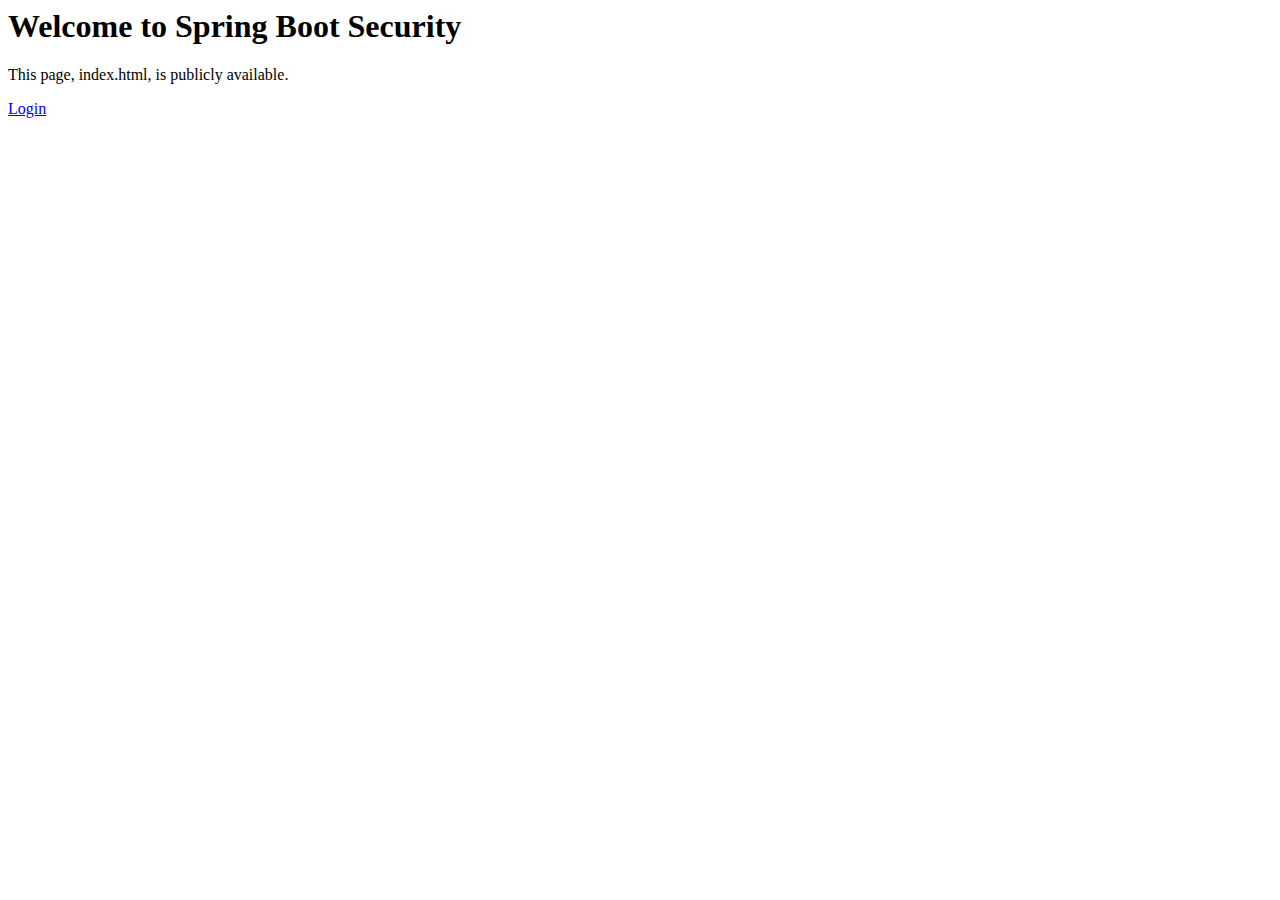
==== src/main/resources/static/index.html @ b05d7385 "Create a static resource index.html instead of just a text string." ====
<html lang="en">
<head>
    <title>Spring Boot Security</title>
</head>
<body>
    <h1>Welcome to Spring Boot Security</h1>
    <p>This page, index.html, is publicly available.</p>
    <p>
        <a href="/login">Login</a>
    </p>
</body>
</html>
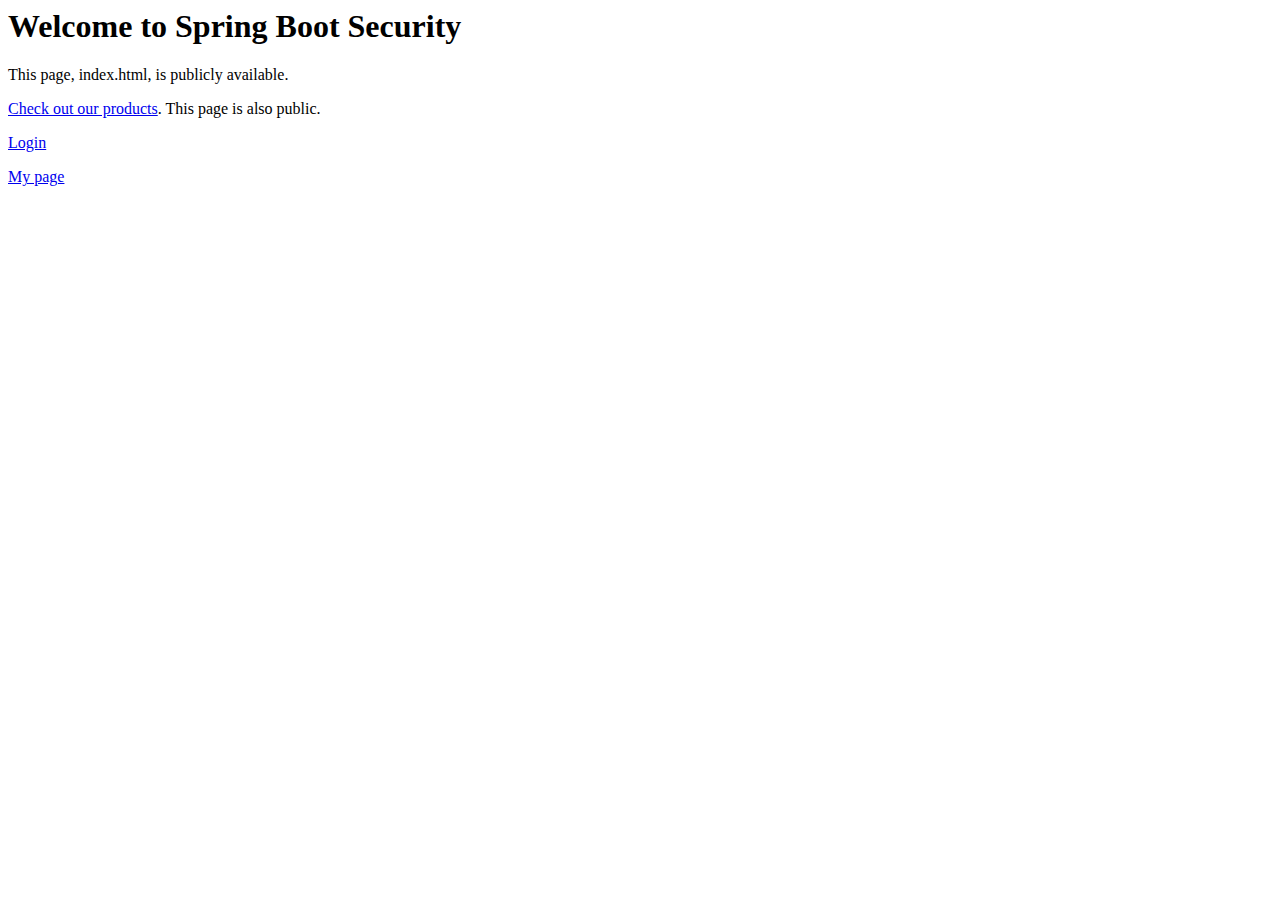
==== commit c14d85f4: "Use custom login form" ====
--- a/src/main/resources/static/index.html
+++ b/src/main/resources/static/index.html
@@ -1,12 +1,19 @@
 <html lang="en">
 <head>
     <title>Spring Boot Security</title>
+    <link rel="stylesheet" href="/css/style.css">
 </head>
 <body>
-    <h1>Welcome to Spring Boot Security</h1>
-    <p>This page, index.html, is publicly available.</p>
-    <p>
-        <a href="/login">Login</a>
-    </p>
+<h1>Welcome to Spring Boot Security</h1>
+<p>This page, index.html, is publicly available.</p>
+<p>
+    <a href="/product/all">Check out our products</a>. This page is also public.
+</p>
+<p>
+    <a href="/login">Login</a>
+</p>
+<p>
+    <a href="/users/single">My page</a>
+</p>
 </body>
 </html>
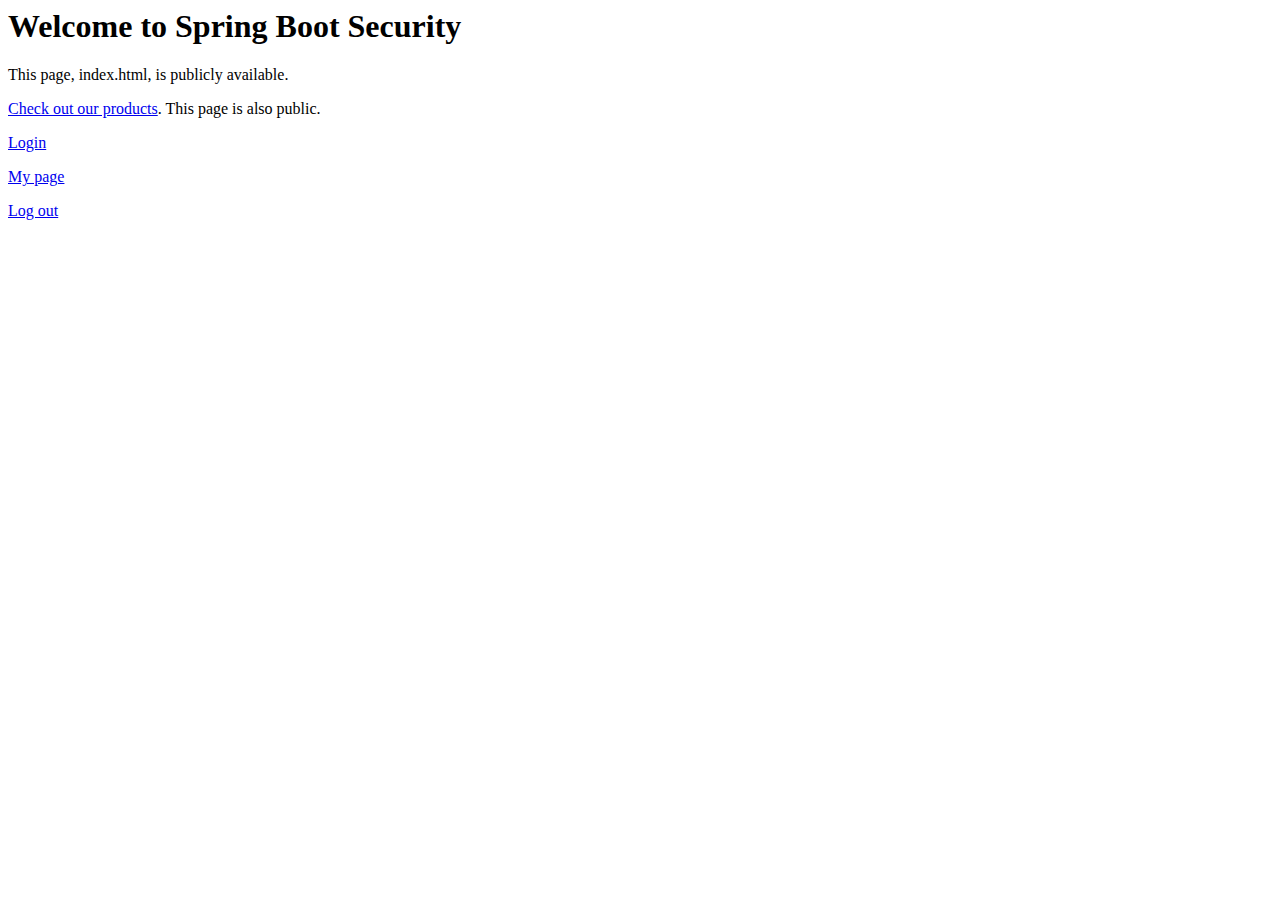
==== commit ec3601ff: "Add a logout link" ====
--- a/src/main/resources/static/index.html
+++ b/src/main/resources/static/index.html
@@ -15,5 +15,8 @@
 <p>
     <a href="/users/single">My page</a>
 </p>
+<p>
+    <a href="/logout">Log out</a>
+</p>
 </body>
 </html>
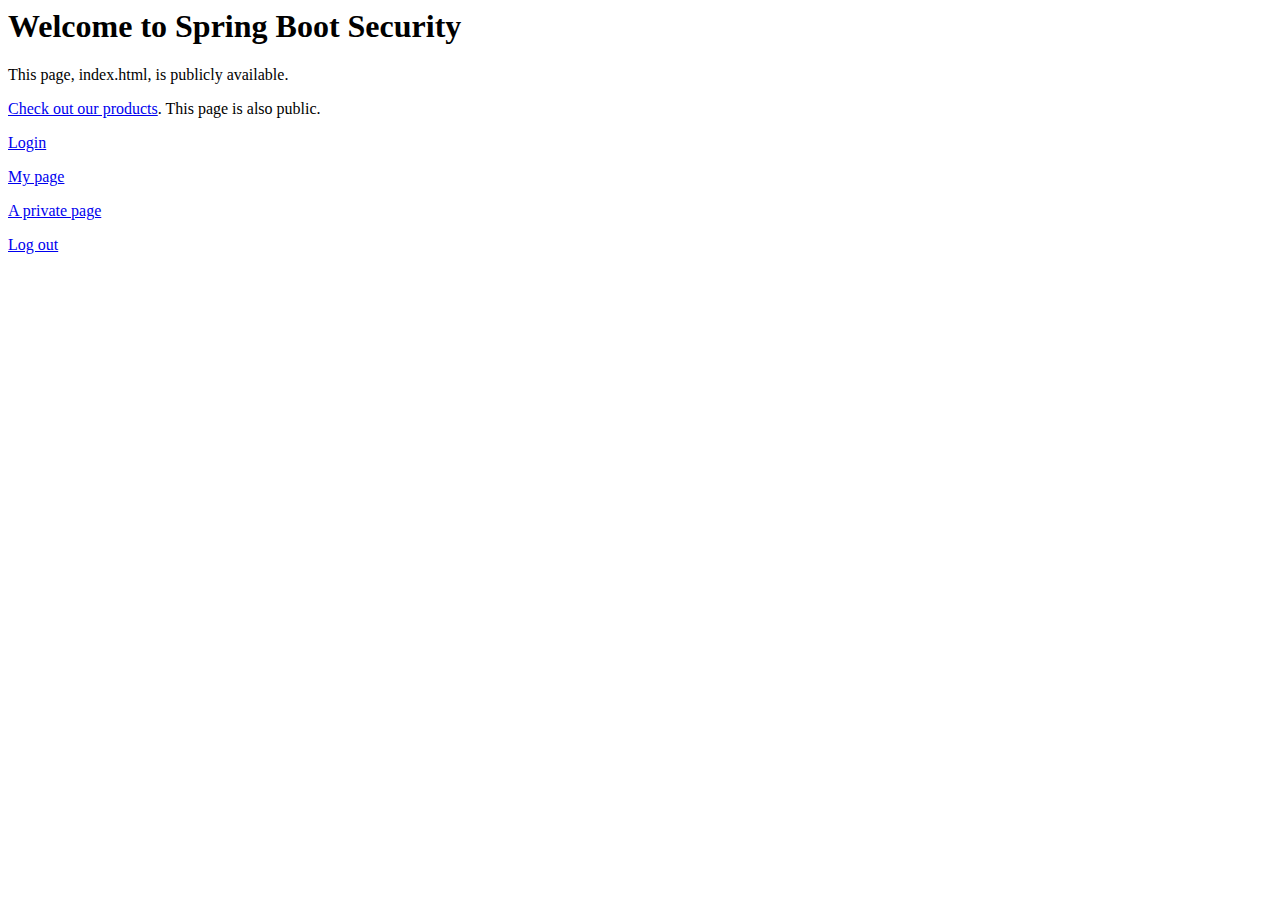
==== commit 6baed88d: "Handle successful logins so to continue to the intended page or fall back to profile page." ====
--- a/src/main/resources/static/index.html
+++ b/src/main/resources/static/index.html
@@ -13,7 +13,10 @@
     <a href="/login">Login</a>
 </p>
 <p>
-    <a href="/users/single">My page</a>
+    <a href="/user/profile.html">My page</a>
+</p>
+<p>
+    <a href="/user/private.html">A private page</a>
 </p>
 <p>
     <a href="/logout">Log out</a>
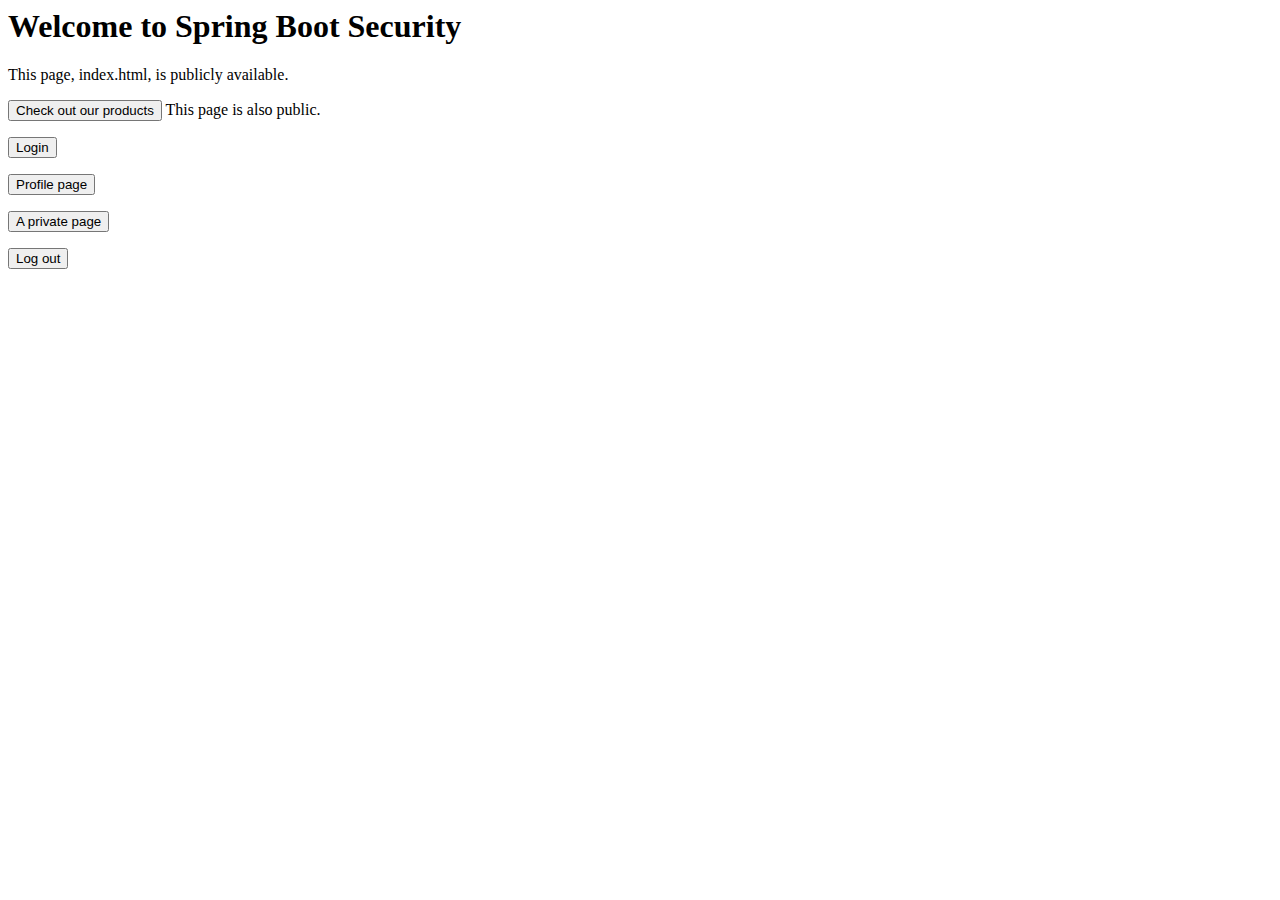
==== commit 15747fb2: "Style the pages so they don't look awful." ====
--- a/src/main/resources/static/index.html
+++ b/src/main/resources/static/index.html
@@ -5,21 +5,24 @@
 </head>
 <body>
 <h1>Welcome to Spring Boot Security</h1>
-<p>This page, index.html, is publicly available.</p>
-<p>
-    <a href="/product/all">Check out our products</a>. This page is also public.
-</p>
-<p>
-    <a href="/login">Login</a>
-</p>
-<p>
-    <a href="/user/profile.html">My page</a>
-</p>
-<p>
-    <a href="/user/private.html">A private page</a>
-</p>
-<p>
-    <a href="/logout">Log out</a>
-</p>
+<div>
+    <p>This page, index.html, is publicly available.</p>
+    <p>
+        <a href="/product/all"><button>Check out our products</button></a>
+        This page is also public.
+    </p>
+    <p>
+        <a href="/login"><button>Login</button></a>
+    </p>
+    <p>
+        <a href="/user/profile.html"><button>Profile page</button></a>
+    </p>
+    <p>
+        <a href="/user/private.html"><button>A private page</button></a>
+    </p>
+    <p>
+        <a href="/logout"><button>Log out</button></a>
+    </p>
+</div>
 </body>
 </html>
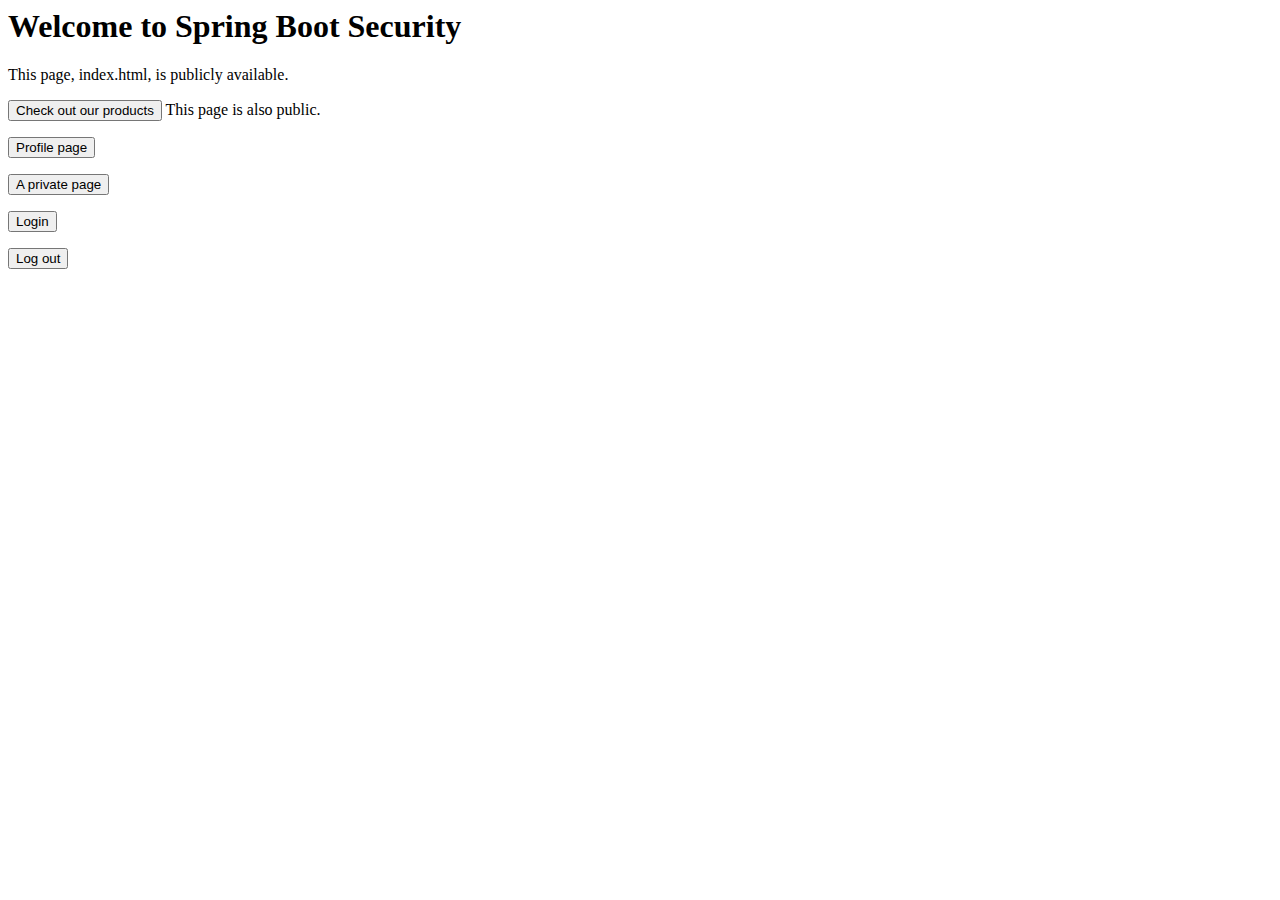
==== commit 59f24744: "Do a proper products page." ====
--- a/src/main/resources/static/index.html
+++ b/src/main/resources/static/index.html
@@ -8,11 +8,8 @@
 <div>
     <p>This page, index.html, is publicly available.</p>
     <p>
-        <a href="/product/all"><button>Check out our products</button></a>
+        <a href="/public/products.html"><button>Check out our products</button></a>
         This page is also public.
-    </p>
-    <p>
-        <a href="/login"><button>Login</button></a>
     </p>
     <p>
         <a href="/user/profile.html"><button>Profile page</button></a>
@@ -21,6 +18,9 @@
         <a href="/user/private.html"><button>A private page</button></a>
     </p>
     <p>
+        <a href="/login"><button>Login</button></a>
+    </p>
+    <p>
         <a href="/logout"><button>Log out</button></a>
     </p>
 </div>
